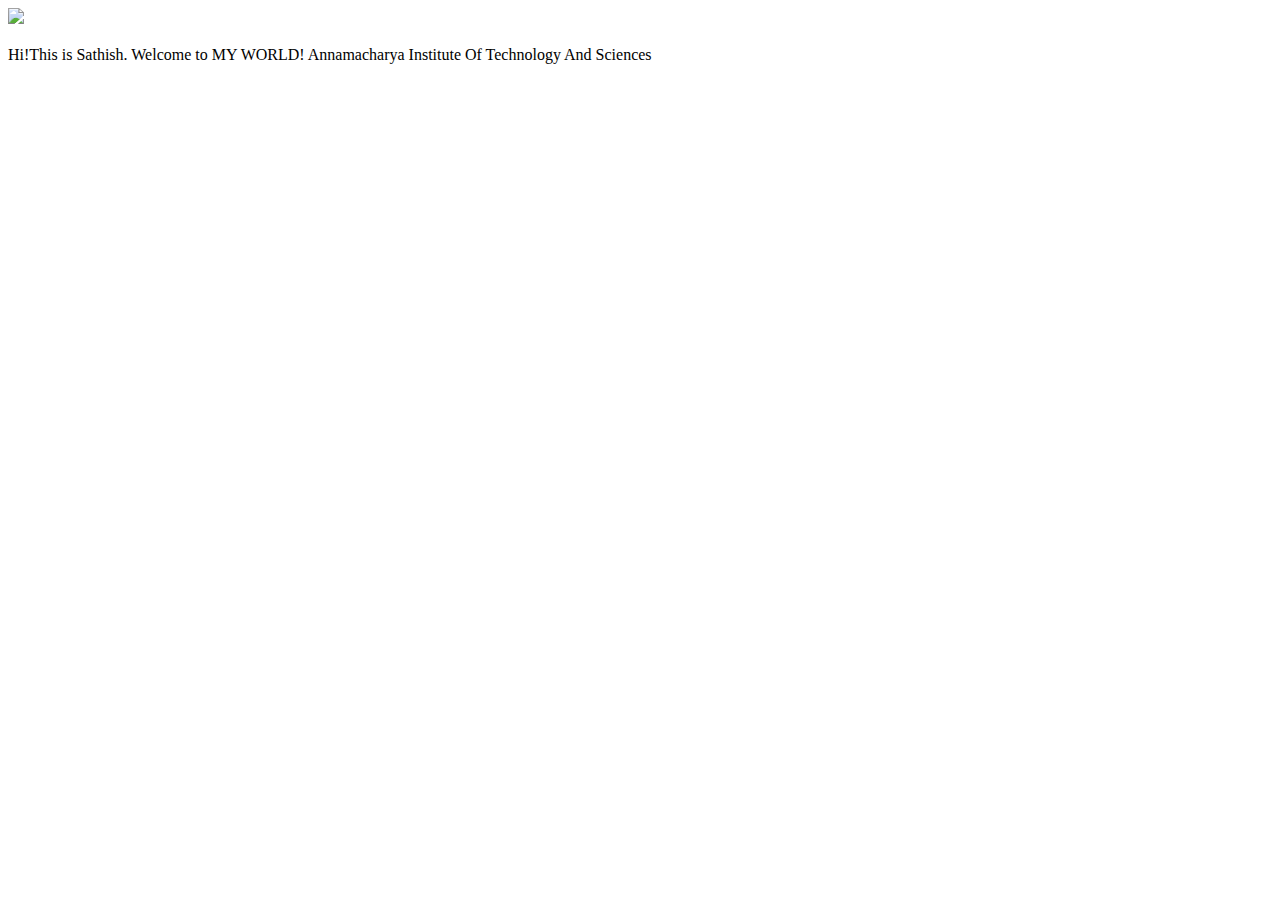
==== ui/index.html @ b992c948 "[imad-console] Updates ui/index.html" ====
<!doctype html>
<html>
    <head>
        <link href="/ui/style.css" rel="stylesheet" />
    </head>
    <body>
        <div class="center">
            <img src="/ui/madi.png" class="img-medium"/>
        </div>
        <br>
        <div class="center text-big bold">
             Hi!This is Sathish. Welcome to MY WORLD!
             Annamacharya Institute Of Technology And Sciences
        </div>
        <script type="text/javascript" src="/ui/main.js">
        </script>
    </body>
</html>
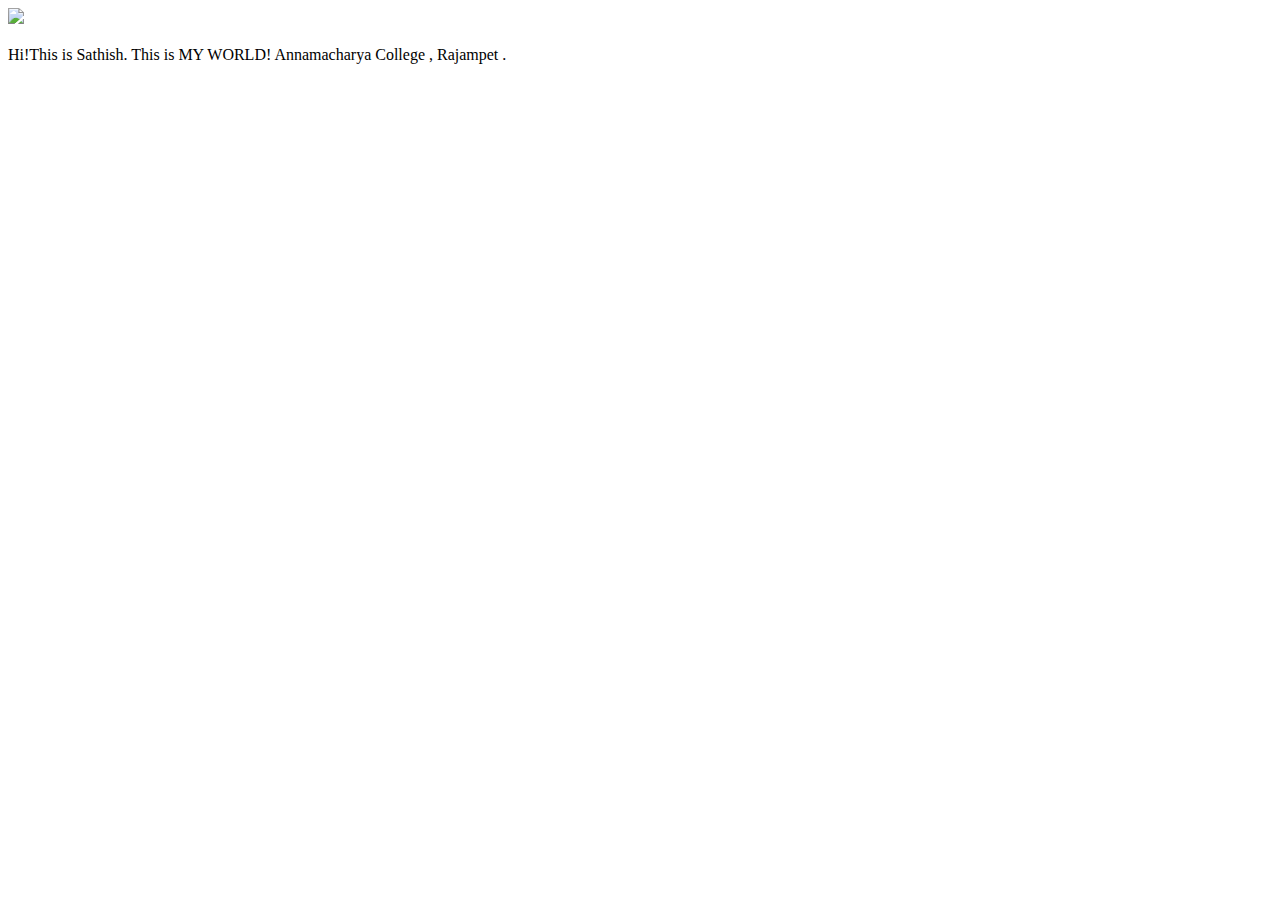
==== commit 415698c0: "[imad-console] Updates ui/index.html" ====
--- a/ui/index.html
+++ b/ui/index.html
@@ -9,8 +9,8 @@
         </div>
         <br>
         <div class="center text-big bold">
-             Hi!This is Sathish. Welcome to MY WORLD!
-             Annamacharya Institute Of Technology And Sciences
+             Hi!This is Sathish. This is  MY WORLD!
+             Annamacharya College , Rajampet .
         </div>
         <script type="text/javascript" src="/ui/main.js">
         </script>
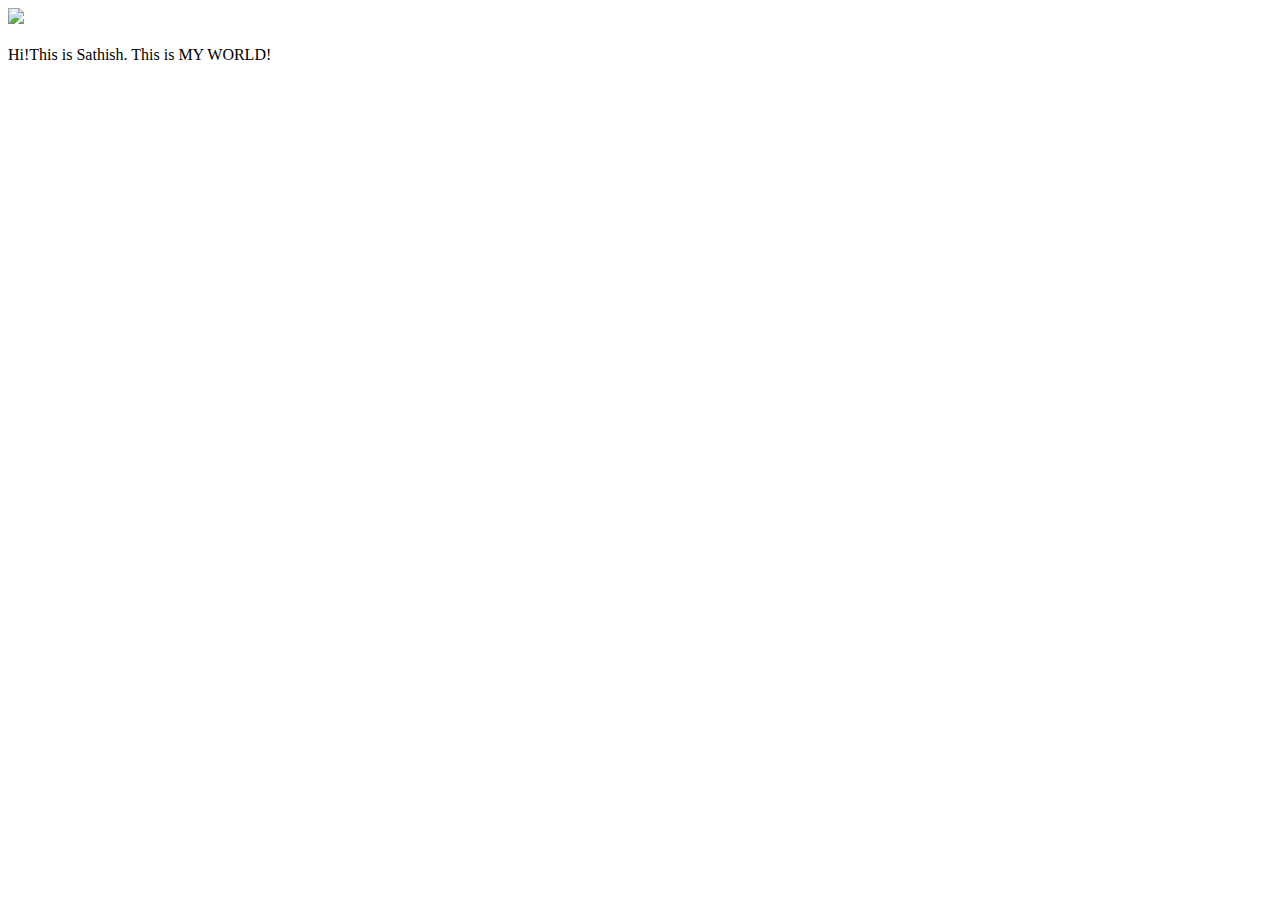
==== commit 6c7679f1: "[imad-console] Updates ui/index.html" ====
--- a/ui/index.html
+++ b/ui/index.html
@@ -10,7 +10,6 @@
         <br>
         <div class="center text-big bold">
              Hi!This is Sathish. This is  MY WORLD!
-             Annamacharya College , Rajampet .
         </div>
         <script type="text/javascript" src="/ui/main.js">
         </script>
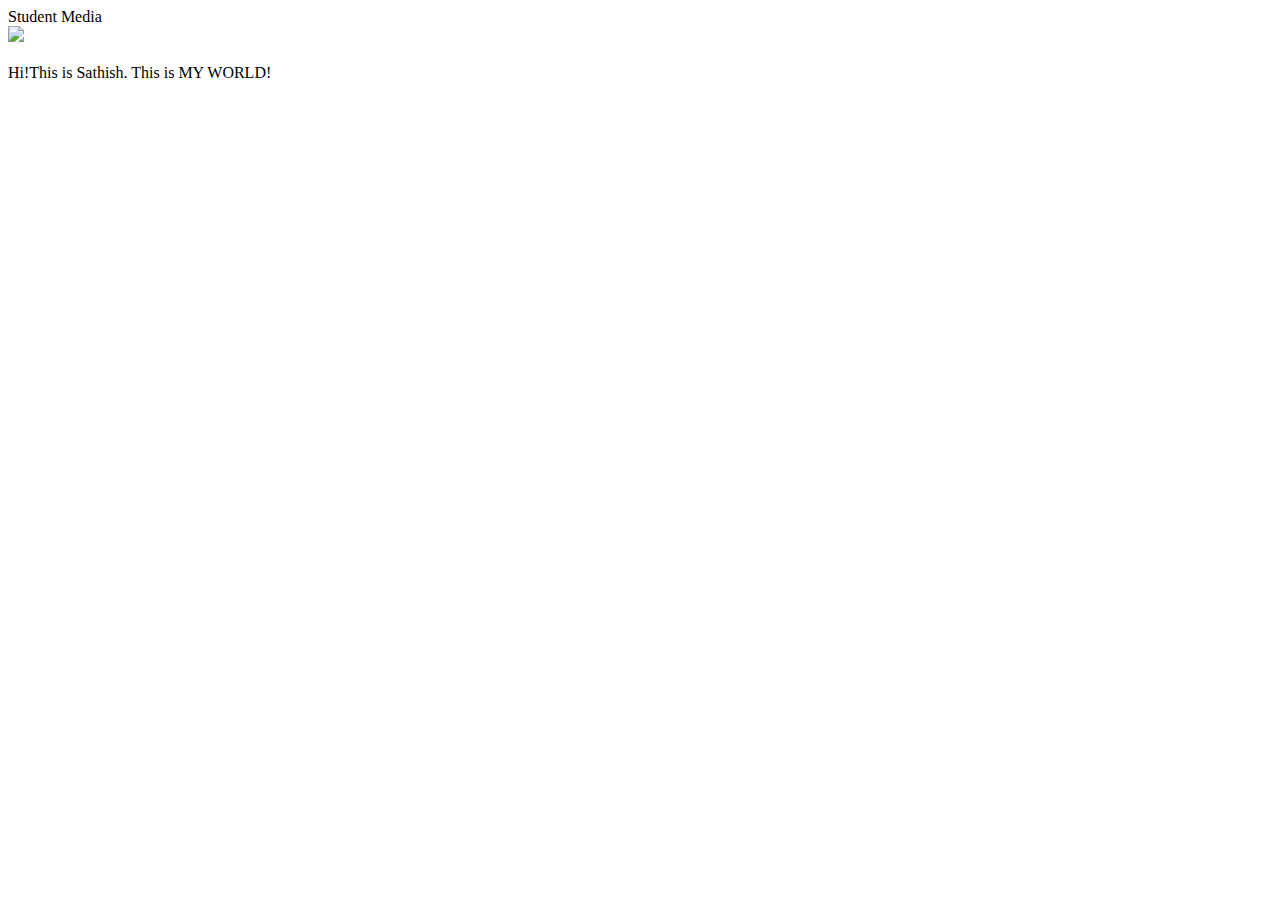
==== commit a188f8f8: "[imad-console] Updates ui/index.html" ====
--- a/ui/index.html
+++ b/ui/index.html
@@ -2,8 +2,10 @@
 <html>
     <head>
         <link href="/ui/style.css" rel="stylesheet" />
+        
     </head>
     <body>
+        <a>Student Media</a>
         <div class="center">
             <img src="/ui/madi.png" class="img-medium"/>
         </div>
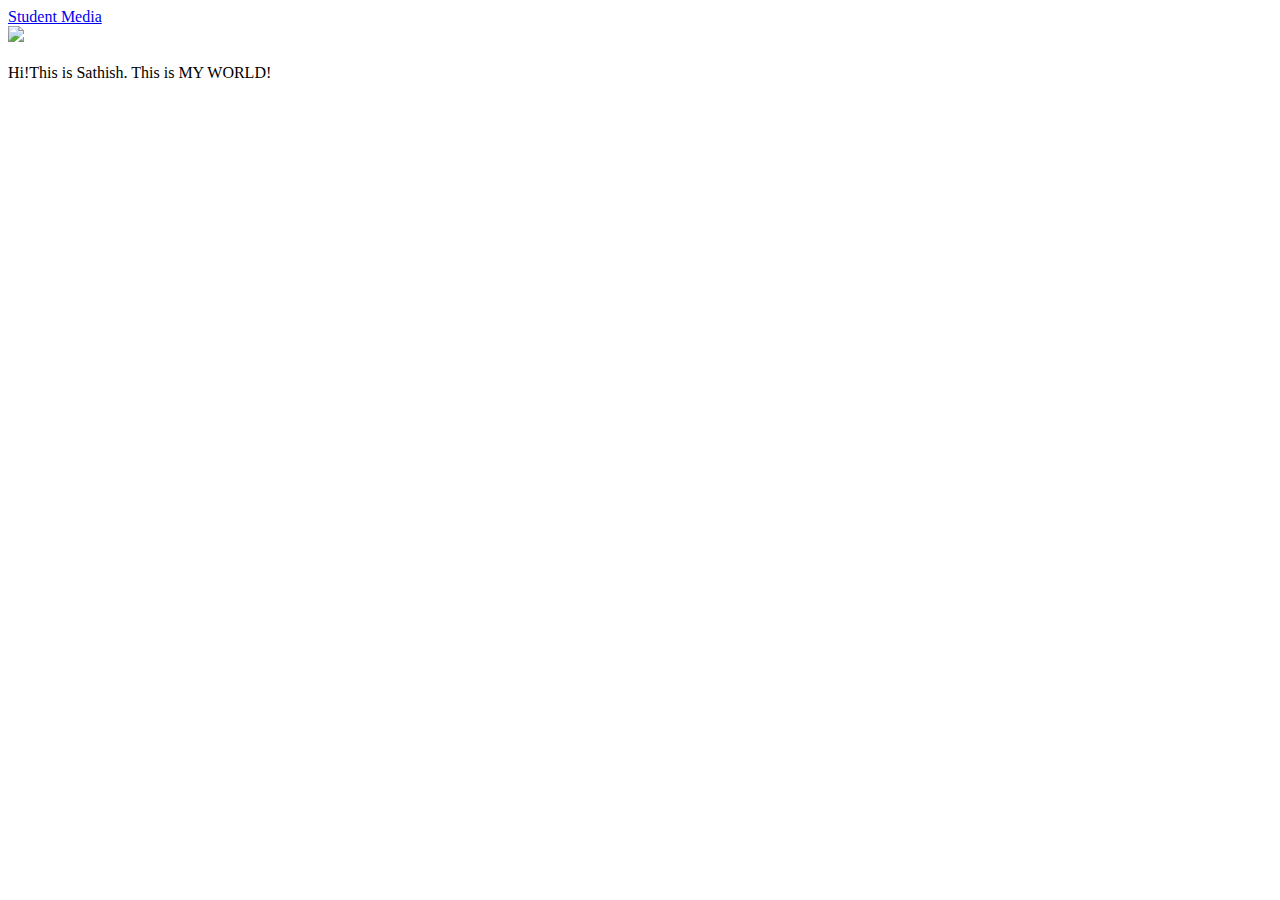
==== commit 95ceb4c8: "[imad-console] Updates ui/index.html" ====
--- a/ui/index.html
+++ b/ui/index.html
@@ -5,7 +5,7 @@
         
     </head>
     <body>
-        <a>Student Media</a>
+        <a href=http://sathishnp375.imad.hasura-app.io/studentmedia>Student Media</a>
         <div class="center">
             <img src="/ui/madi.png" class="img-medium"/>
         </div>
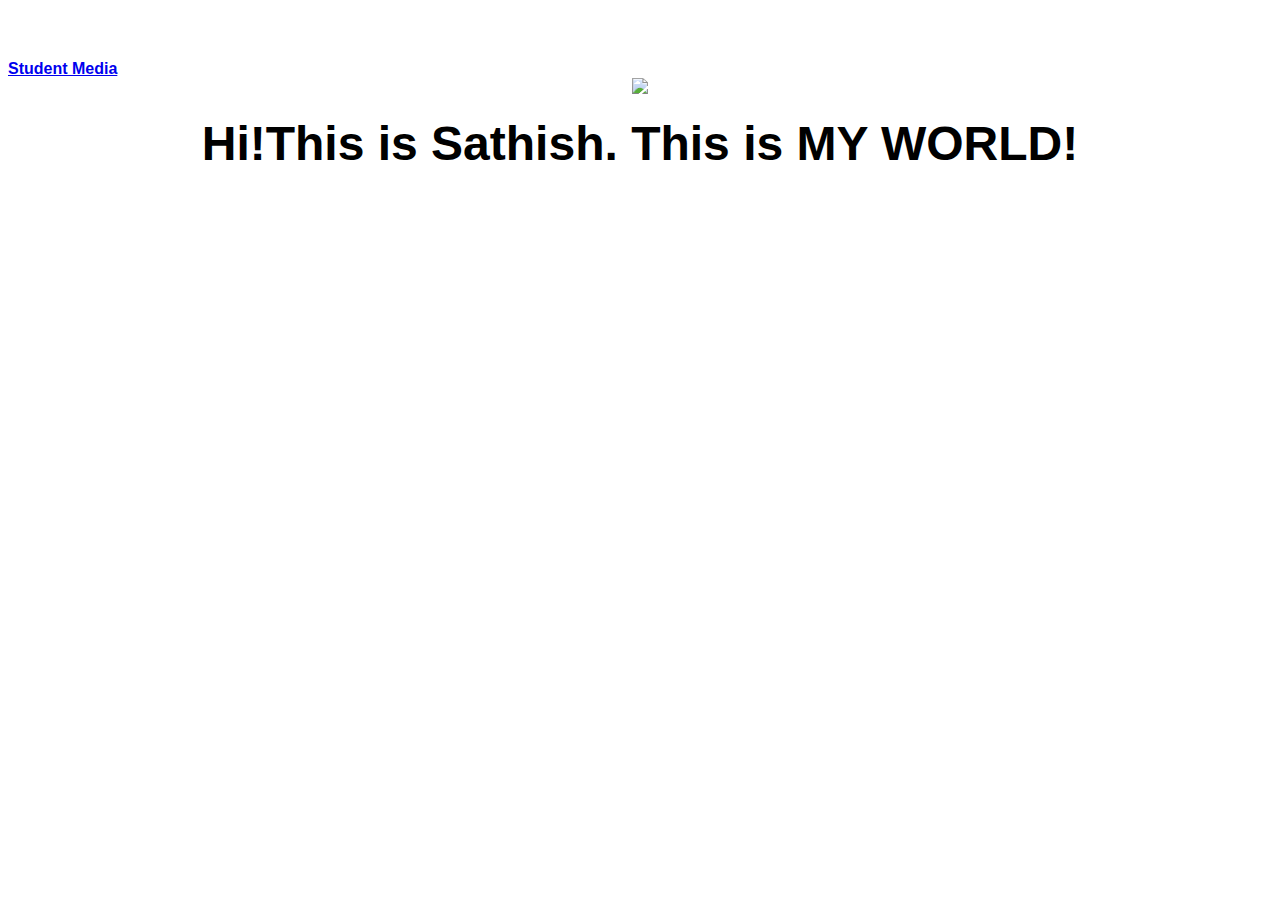
==== commit b8d52d53: "[imad-console] Updates ui/index.html" ====
--- a/ui/index.html
+++ b/ui/index.html
@@ -5,7 +5,7 @@
         
     </head>
     <body>
-        <a href=http://sathishnp375.imad.hasura-app.io/studentmedia>Student Media</a>
+        <a href=http://sathishnp375.imad.hasura-app.io/studentmedia><b>Student Media</b></a>
         <div class="center">
             <img src="/ui/madi.png" class="img-medium"/>
         </div>
--- a/ui/style.css
+++ b/ui/style.css
@@ -0,0 +1,23 @@
+body {
+    font-family: sans-serif;
+    background-color: ;
+    margin-top: 60px;
+}
+
+.center {
+    text-align: center;
+}
+
+.text-big {
+    font-size: 300%;
+}
+
+.bold {
+    font-weight: bold;
+}
+
+.img-medium {
+    height: 200px;
+}
+
+
